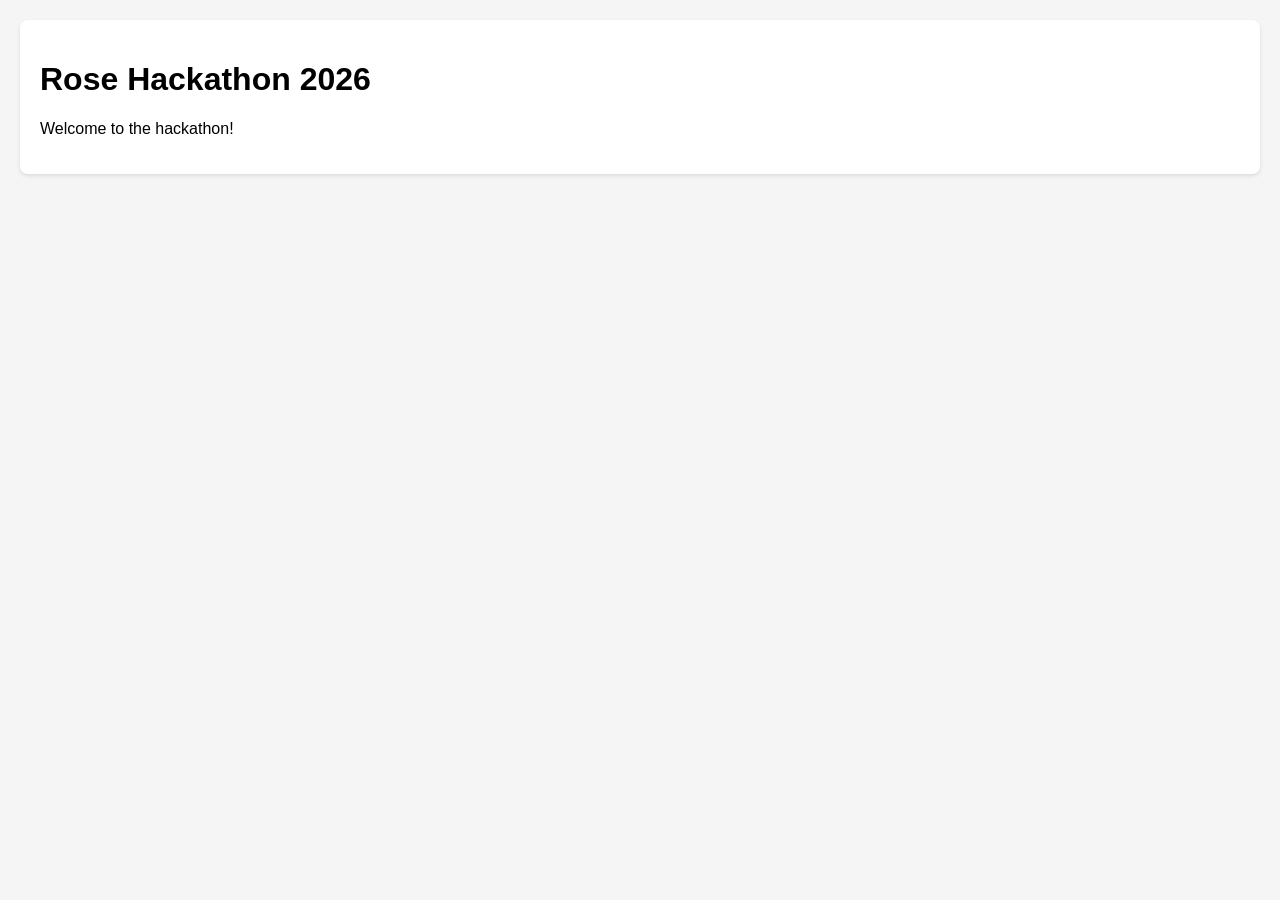
==== templates/index.html @ 8e966874 "basic setup of FastAPI" ====
<!DOCTYPE html>
<html lang="en">
<head>
    <meta charset="UTF-8">
    <meta name="viewport" content="width=device-width, initial-scale=1.0">
    <title>Rose Hackathon 2026</title>
    <style>
        body {
            font-family: Arial, sans-serif;
            margin: 0;
            padding: 20px;
            background-color: #f5f5f5;
        }
        .container {
            max-width: 1200px;
            margin: 0 auto;
            background-color: white;
            padding: 20px;
            border-radius: 8px;
            box-shadow: 0 2px 4px rgba(0,0,0,0.1);
        }
    </style>
</head>
<body>
    <div class="container">
        <h1>Rose Hackathon 2026</h1>
        <p>Welcome to the hackathon!</p>
    </div>
</body>
</html>
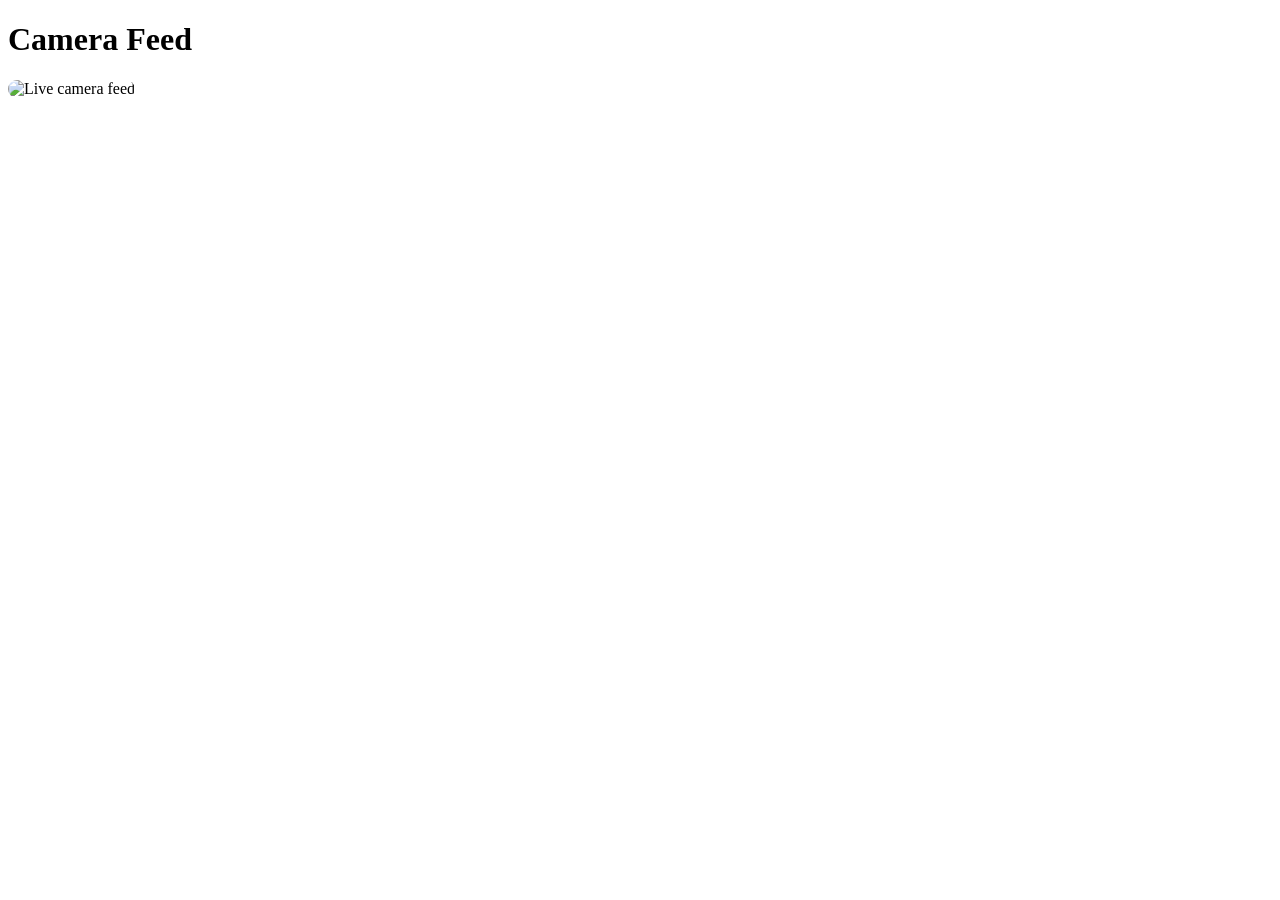
==== commit 02fd0db7: "setup" ====
--- a/templates/index.html
+++ b/templates/index.html
@@ -1,30 +1,14 @@
-<!DOCTYPE html>
-<html lang="en">
-<head>
-    <meta charset="UTF-8">
-    <meta name="viewport" content="width=device-width, initial-scale=1.0">
-    <title>Rose Hackathon 2026</title>
+<!doctype html>
+<html>
+  <head>
+    <meta charset="utf-8" />
+    <title>{{ title }}</title>
     <style>
-        body {
-            font-family: Arial, sans-serif;
-            margin: 0;
-            padding: 20px;
-            background-color: #f5f5f5;
-        }
-        .container {
-            max-width: 1200px;
-            margin: 0 auto;
-            background-color: white;
-            padding: 20px;
-            border-radius: 8px;
-            box-shadow: 0 2px 4px rgba(0,0,0,0.1);
-        }
+      img { max-width: 900px; width: 100%; border-radius: 12px; }
     </style>
-</head>
-<body>
-    <div class="container">
-        <h1>Rose Hackathon 2026</h1>
-        <p>Welcome to the hackathon!</p>
-    </div>
-</body>
-</html>+  </head>
+  <body>
+    <h1>Camera Feed</h1>
+    <img src="/video" alt="Live camera feed" />
+  </body>
+</html>
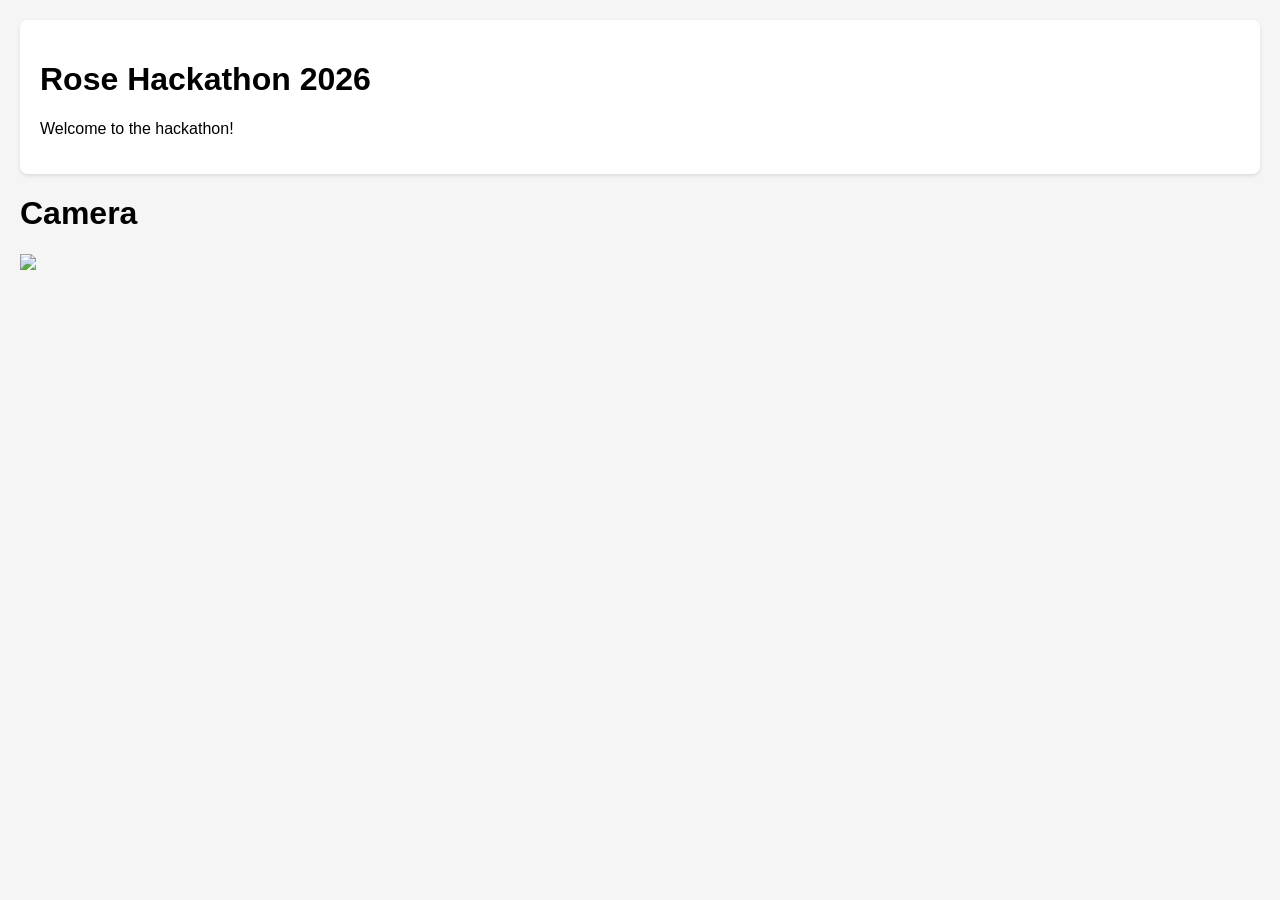
==== commit e579c60d: "changed" ====
--- a/templates/index.html
+++ b/templates/index.html
@@ -1,14 +1,38 @@
-<!doctype html>
+<!DOCTYPE html>
+<html lang="en">
+<head>
+    <meta charset="UTF-8">
+    <meta name="viewport" content="width=device-width, initial-scale=1.0">
+    <title>Rose Hackathon 2026</title>
+    <style>
+        body {
+            font-family: Arial, sans-serif;
+            margin: 0;
+            padding: 20px;
+            background-color: #f5f5f5;
+        }
+        .container {
+            max-width: 1200px;
+            margin: 0 auto;
+            background-color: white;
+            padding: 20px;
+            border-radius: 8px;
+            box-shadow: 0 2px 4px rgba(0,0,0,0.1);
+        }
+    </style>
+</head>
+<body>
+    <div class="container">
+        <h1>Rose Hackathon 2026</h1>
+        <p>Welcome to the hackathon!</p>
+    </div>
+    <!doctype html>
 <html>
-  <head>
-    <meta charset="utf-8" />
-    <title>{{ title }}</title>
-    <style>
-      img { max-width: 900px; width: 100%; border-radius: 12px; }
-    </style>
-  </head>
+  <head><title>{{ title }}</title></head>
   <body>
-    <h1>Camera Feed</h1>
-    <img src="/video" alt="Live camera feed" />
+    <h1>Camera</h1>
+    <img src="/camera" style="width:640px; max-width:100%;" />
   </body>
 </html>
+</body>
+</html>
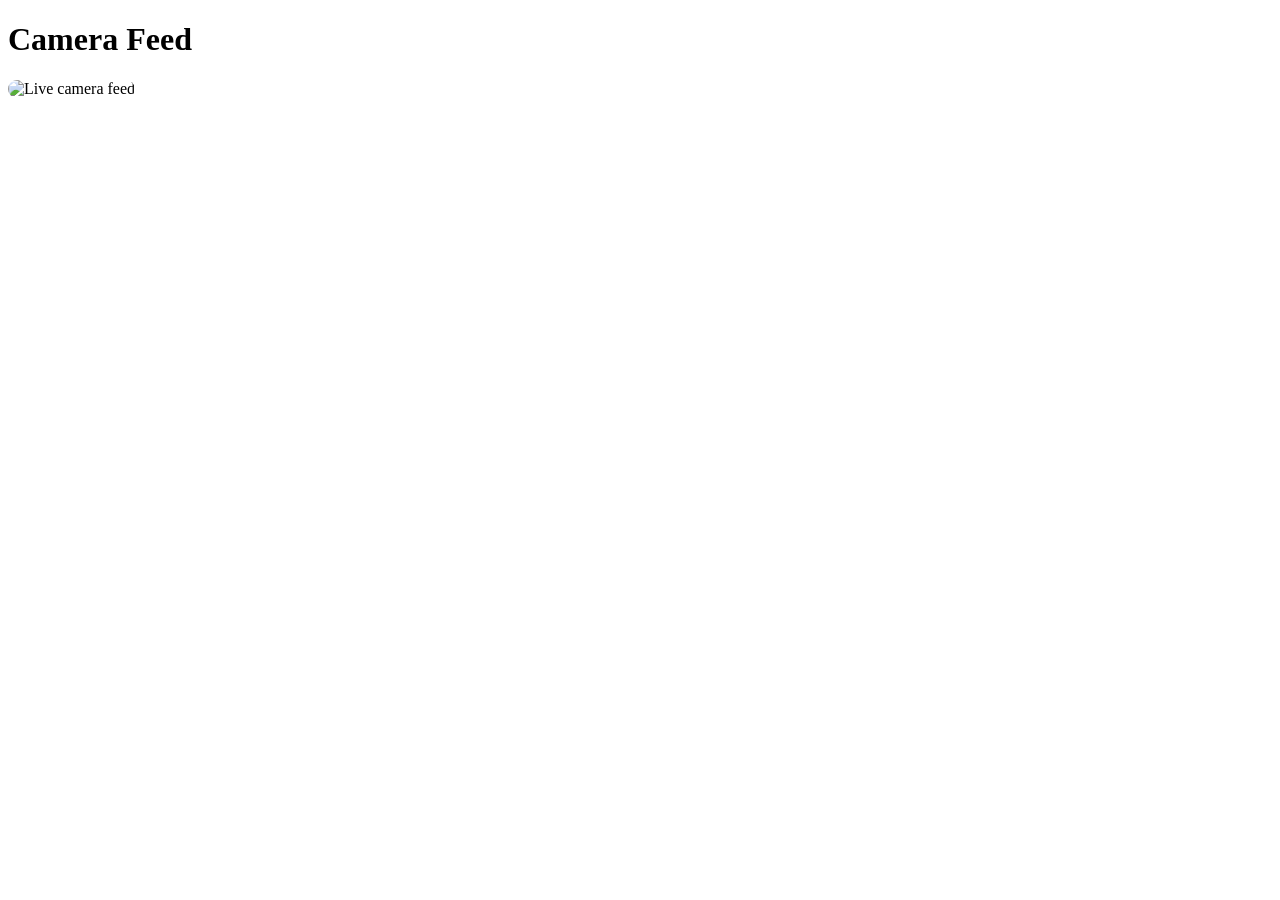
==== commit 519490bc: "boop" ====
--- a/templates/index.html
+++ b/templates/index.html
@@ -1,38 +1,14 @@
-<!DOCTYPE html>
-<html lang="en">
-<head>
-    <meta charset="UTF-8">
-    <meta name="viewport" content="width=device-width, initial-scale=1.0">
-    <title>Rose Hackathon 2026</title>
+<!doctype html>
+<html>
+  <head>
+    <meta charset="utf-8" />
+    <title>{{ title }}</title>
     <style>
-        body {
-            font-family: Arial, sans-serif;
-            margin: 0;
-            padding: 20px;
-            background-color: #f5f5f5;
-        }
-        .container {
-            max-width: 1200px;
-            margin: 0 auto;
-            background-color: white;
-            padding: 20px;
-            border-radius: 8px;
-            box-shadow: 0 2px 4px rgba(0,0,0,0.1);
-        }
+      img { max-width: 900px; width: 100%; border-radius: 12px; }
     </style>
-</head>
-<body>
-    <div class="container">
-        <h1>Rose Hackathon 2026</h1>
-        <p>Welcome to the hackathon!</p>
-    </div>
-    <!doctype html>
-<html>
-  <head><title>{{ title }}</title></head>
+  </head>
   <body>
-    <h1>Camera</h1>
-    <img src="/camera" style="width:640px; max-width:100%;" />
+    <h1>Camera Feed</h1>
+    <img src="/video" alt="Live camera feed" />
   </body>
 </html>
-</body>
-</html>
